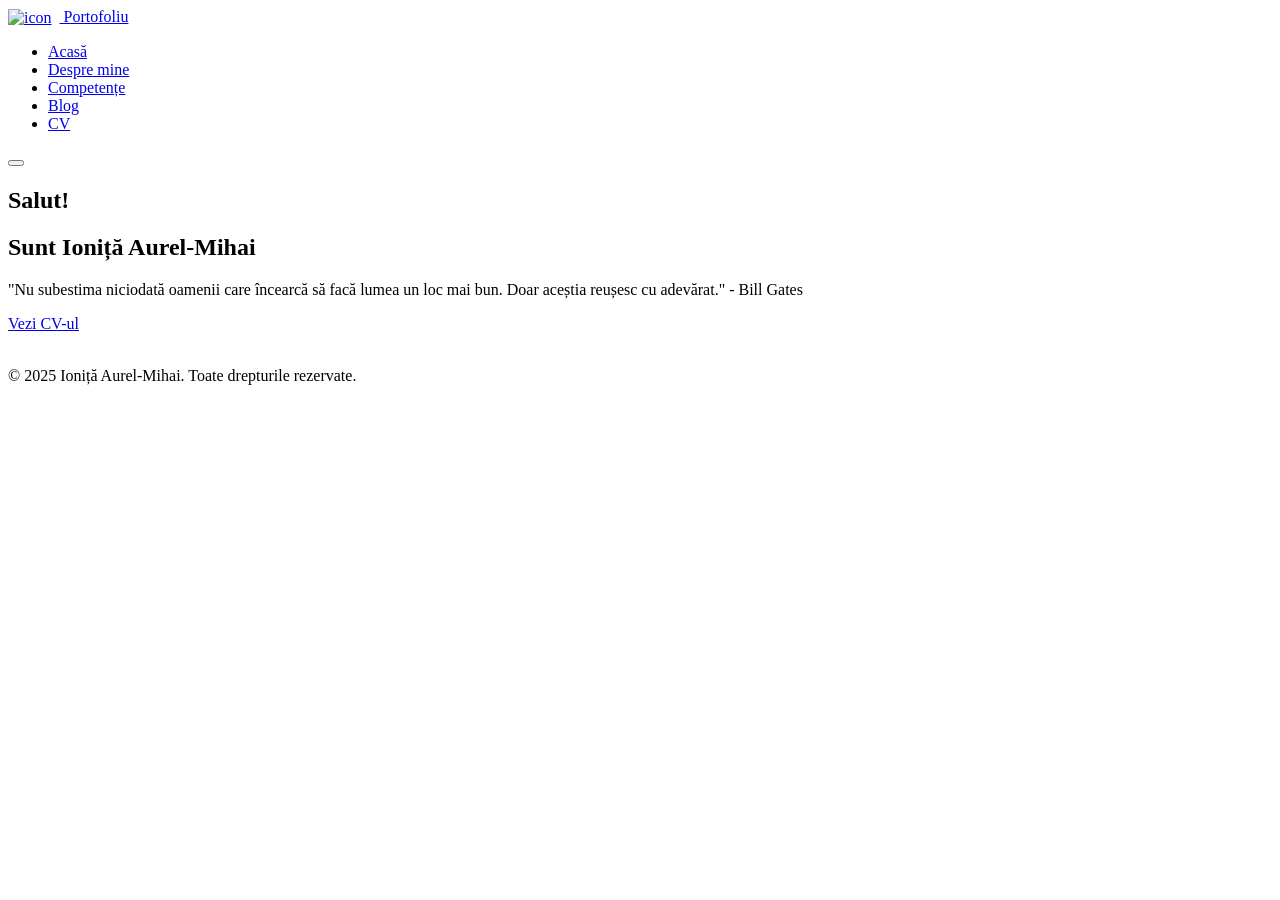
==== index.html @ 217aa1f9 "edit blog" ====
<!DOCTYPE html>
<html lang="ro">
  <head>
    <title>Portofoliu</title>
    <link rel="icon" href="images/icon.png" />
    <link rel="stylesheet" href="style.css" />
    <!-- Google tag (gtag.js) -->
    <script async src="https://www.googletagmanager.com/gtag/js?id=G-Q0QFVDBGT1"></script>
    <script>
      window.dataLayer = window.dataLayer || [];
      function gtag(){dataLayer.push(arguments);}
      gtag('js', new Date());
      gtag('config', 'G-Q0QFVDBGT1');
    </script>
  </head>

  <body>
    <nav class="navbar">
      <a href="index.html" class="logo">
        <img
          src="images/icon.png"
          alt="icon"
          class="site-icon"
          style="height: 32px; vertical-align: middle; margin-right: 8px"
        />
        Portofoliu
      </a>
      <ul class="nav-menu">
        <li class="active"><a href="#">Acasă</a></li>
        <li><a href="about.html">Despre mine</a></li>
        <li><a href="Skills.html">Competențe</a></li>
        <li><a href="Blog.html">Blog</a></li>
        <li><a href="CV.html">CV</a></li>
      </ul>
      <button class="menu-toggle" aria-label="Deschide meniul">
        <span></span>
        <span></span>
        <span></span>
      </button>
    </nav>
    <section class="home">
      <div class="home-flex">
        <div class="home-info">
          <h1>Salut!</h1>
          <h2>Sunt Ioniță Aurel-Mihai</h2>
          <p>
            "Nu subestima niciodată oamenii care încearcă să facă lumea un loc
            mai bun. Doar aceștia reușesc cu adevărat." - Bill Gates
          </p>
          <div class="btn-sci">
            <a href="CV.html" class="btn">Vezi CV-ul</a>
          </div>
        </div>
        <div class="home-img">
          <div class="img-box">
            <div class="img-item">
              <img src="images/home.jpg" alt="" />
            </div>
          </div>
        </div>
      </div>
    </section>
    <footer>
      <p>&copy; 2025 Ioniță Aurel-Mihai. Toate drepturile rezervate.</p>
    </footer>
    <script src="script.js" defer></script>
  </body>
</html>
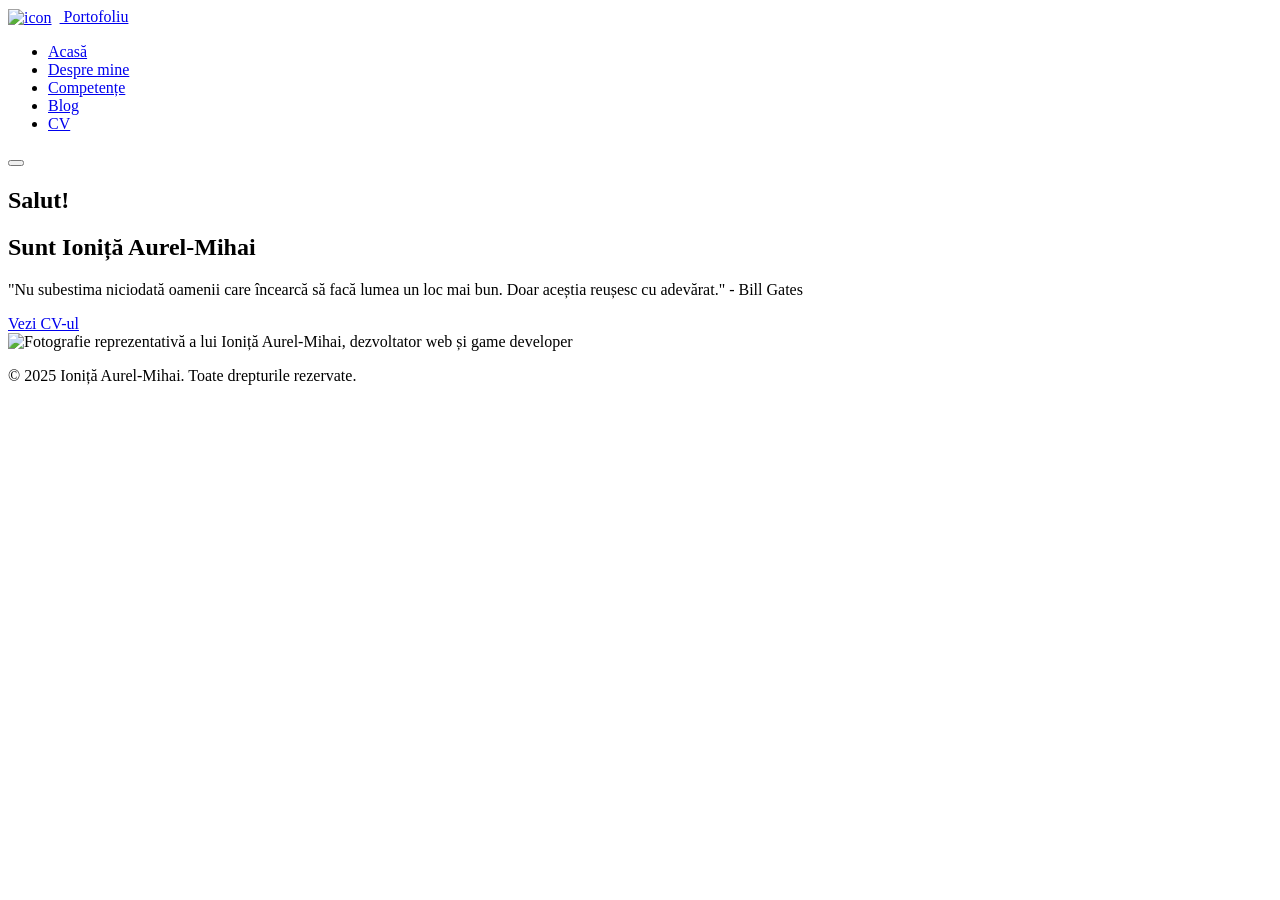
==== commit f39c0b37: "edit seo" ====
--- a/index.html
+++ b/index.html
@@ -1,7 +1,21 @@
 <!DOCTYPE html>
 <html lang="ro">
   <head>
-    <title>Portofoliu</title>
+    <title>Portofoliu Ioniță Aurel-Mihai - Dezvoltator Web și Game Developer</title>
+    <meta name="description" content="Portofoliul lui Ioniță Aurel-Mihai, elev în clasa a XI-a, pasionat de programare, dezvoltare web și jocuri. Descoperă proiectele mele în HTML, CSS, JavaScript, Unity și C#.">
+    <meta name="keywords" content="portofoliu, dezvoltator web, programare, JavaScript, C++, Unity, C#, Flutter, Ioniță Aurel-Mihai, elev, liceu, proiecte personale">
+    <meta name="author" content="Ioniță Aurel-Mihai">
+    <meta name="robots" content="index, follow">
+    <meta name="viewport" content="width=device-width, initial-scale=1.0">
+    <meta property="og:title" content="Portofoliu Ioniță Aurel-Mihai - Dezvoltator Web și Game Developer">
+    <meta property="og:description" content="Portofoliul lui Ioniță Aurel-Mihai, elev în clasa a XI-a, pasionat de programare, dezvoltare web și jocuri.">
+    <meta property="og:image" content="images/home.jpg">
+    <meta property="og:url" content="https://iam269.github.io/website-personal/">
+    <meta property="og:type" content="website">
+    <meta name="twitter:card" content="summary_large_image">
+    <meta name="twitter:title" content="Portofoliu Ioniță Aurel-Mihai - Dezvoltator Web și Game Developer">
+    <meta name="twitter:description" content="Portofoliul lui Ioniță Aurel-Mihai, elev în clasa a XI-a, pasionat de programare, dezvoltare web și jocuri.">
+    <meta name="twitter:image" content="images/home.jpg">
     <link rel="icon" href="images/icon.png" />
     <link rel="stylesheet" href="style.css" />
     <!-- Google tag (gtag.js) -->
@@ -54,7 +68,7 @@
         <div class="home-img">
           <div class="img-box">
             <div class="img-item">
-              <img src="images/home.jpg" alt="" />
+              <img src="images/home.jpg" alt="Fotografie reprezentativă a lui Ioniță Aurel-Mihai, dezvoltator web și game developer" />
             </div>
           </div>
         </div>
